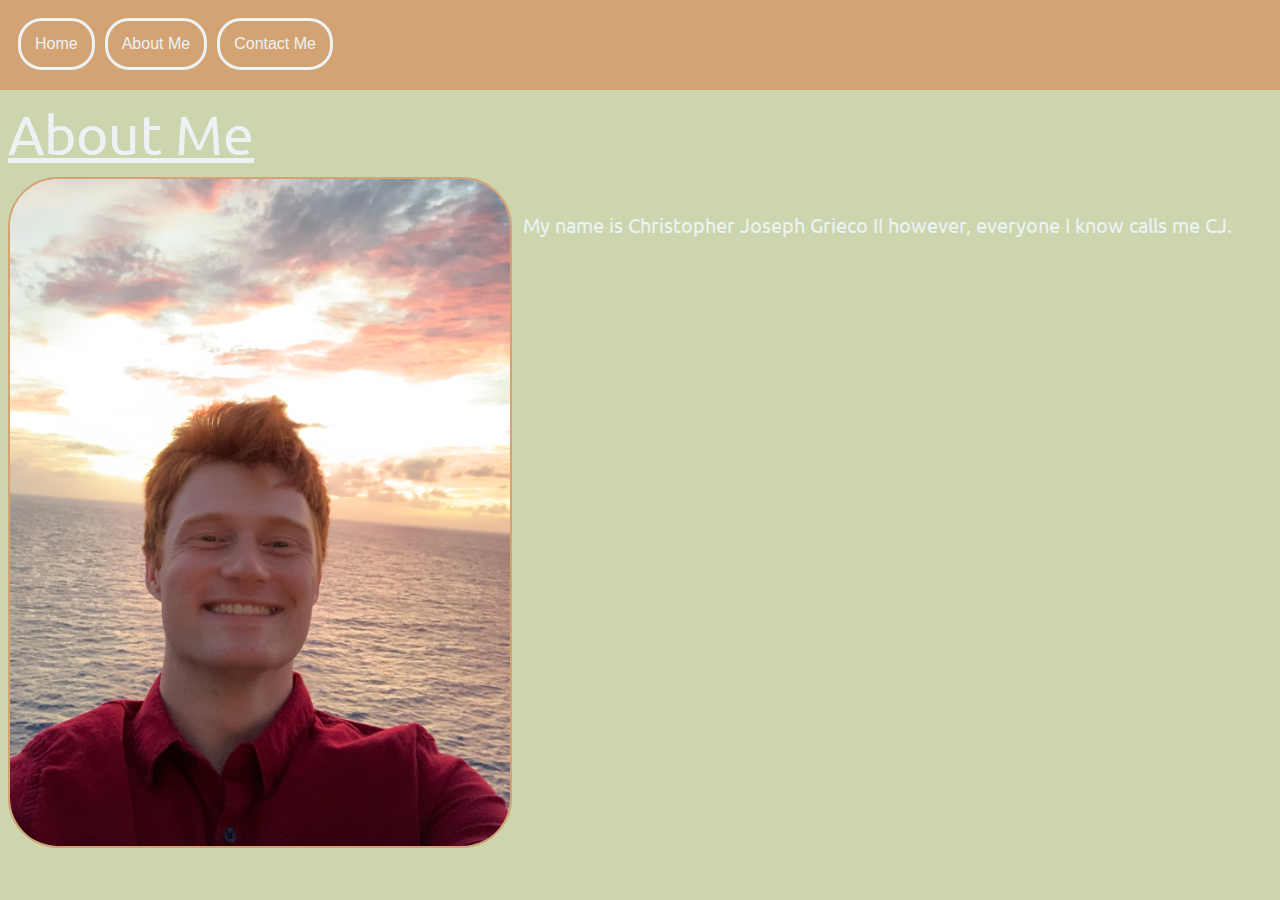
==== aboutme.html @ be30e355 "Started on HTML ans CSS for About Me" ====
<!DOCTYPE html>
<html lang="en">
<head>
  <link href = "aboutme.css" rel = "stylesheet" type = "text/css">
  <link rel="preconnect" href="https://fonts.googleapis.com">
  <link rel="preconnect" href="https://fonts.gstatic.com" crossorigin>
  <link href="https://fonts.googleapis.com/css2?family=Ubuntu:ital,wght@0,300;0,400;0,500;0,700;1,300;1,400;1,500;1,700&display=swap" rel="stylesheet">
</head>
<body class = background>
  <div>
    <div class = topnavigation>
      <a class = "active" href = "home.html">Home</a>
      <a class = "about" href = "about.html">About Me</a>
      <a class = "contact" href = contact.html> Contact Me</a>
    </div>
    <p class = title-card> About Me </p>
    <div>
      <img class = red-shirt-photo src = "Photos/RedShirt.jpeg">
      <p class = introduction> My name is Christopher Joseph Grieco II however, everyone I know calls me CJ.</p>
    </div>
</body>
</html>
---- aboutme.css ----
.background{
  background-color: #CCD5AE;
}

.topnavigation{
  font-family: 'Open Sans', 'Helvetica Neue', sans-serif;
  padding: 15px;
  background-color: #D4A373;
  overflow: hidden;
  margin-top: -10px;
  margin-left: -10px;
  margin-right: -10px;
}

.topnavigation a {
  float: left;
  border-style: solid;
  border-color: #EDF2F4;
  border-radius: 24px;
  color: #EDF2F4;
  text-align: center;
  padding: 14px;
  text-decoration: none;
  font-size: 16px;
  margin: 5px;
  transition: color .5s, background-color .5s;
}

.topnavigation a:hover{
  background-color: #FEFAE0;
  color: #2B2D42;
}

.title-card{
  font-size: 55px;
  margin-top: 10px;
  font-family: "Ubuntu";
  color: #EDF2F4;
  text-decoration: underline;
  margin-bottom: 10px;
}


.red-shirt-photo{
  margin-top: 0px;
  width: 500px;
  height: auto;
  border-radius: 50px;
  border-style: solid;
  border-width: 2px;
  border-color: #D4A373;
}

.introduction{
  font-size: 20px;
  font-family: "Ubuntu";
  color: #EDF2F4;
  margin-top: -640px;
  overflow: hidden;
  margin-left: 515px;
}
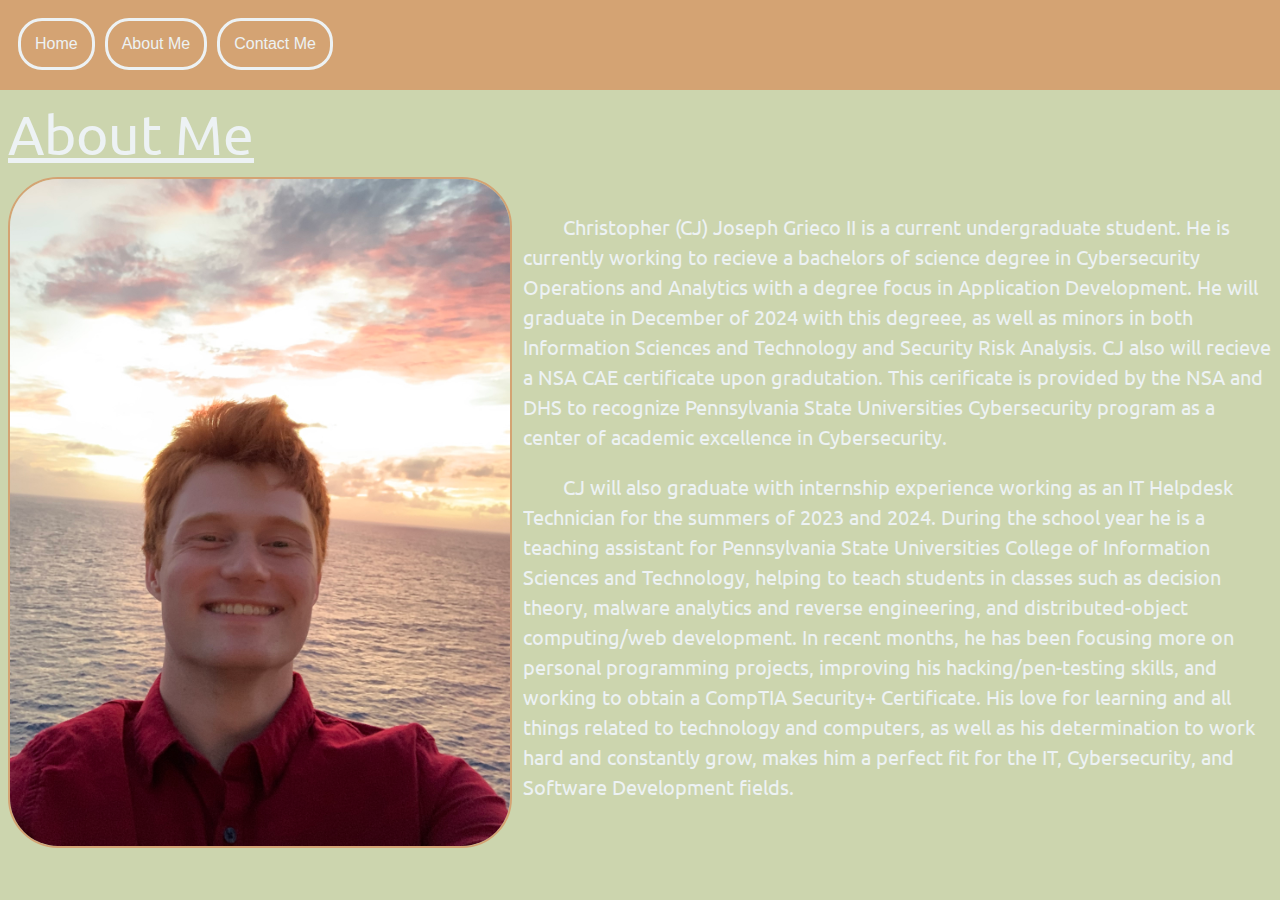
==== commit 52b8a0ab: "Added about me description" ====
--- a/aboutme.html
+++ b/aboutme.html
@@ -16,7 +16,18 @@
     <p class = title-card> About Me </p>
     <div>
       <img class = red-shirt-photo src = "Photos/RedShirt.jpeg">
-      <p class = introduction> My name is Christopher Joseph Grieco II however, everyone I know calls me CJ.</p>
+      <p class = introduction> Christopher (CJ) Joseph Grieco II is a current undergraduate student. He is currently working to recieve a bachelors of science degree in 
+        Cybersecurity Operations and Analytics with a degree focus in Application Development. He will graduate in December of 2024 with this degreee, as well as minors in both
+        Information Sciences and Technology and Security Risk Analysis. CJ also will recieve a NSA CAE certificate upon gradutation. This cerificate is provided by the NSA and DHS
+        to recognize Pennsylvania State Universities Cybersecurity program as a center of academic excellence in Cybersecurity. <br> 
+      </p>
+      <p class = part2>CJ will also graduate with internship experience
+          working as an IT Helpdesk Technician for the summers of 2023 and 2024. During the school year he is a teaching assistant for Pennsylvania State Universities College of Information
+          Sciences and Technology, helping to teach students in classes such as decision theory, malware analytics and reverse engineering, and distributed-object computing/web development.
+          In recent months, he has been focusing more on personal programming projects, improving his hacking/pen-testing skills, and working to obtain a CompTIA Security+ Certificate. 
+          His love for learning and all things related to technology and computers, as well as his determination to work hard and constantly grow, makes him a perfect fit for the IT,
+          Cybersecurity, and Software Development fields.
+      </p>
     </div>
 </body>
 </html>--- a/aboutme.css
+++ b/aboutme.css
@@ -53,10 +53,23 @@
 }
 
 .introduction{
+  text-indent: 40px;
   font-size: 20px;
   font-family: "Ubuntu";
   color: #EDF2F4;
   margin-top: -640px;
   overflow: hidden;
   margin-left: 515px;
+  line-height: 30px;
+}
+
+.part2{
+  text-indent: 40px;
+  font-size: 20px;
+  font-family: "Ubuntu";
+  color: #EDF2F4;
+  margin-top: 0px;
+  overflow: hidden;
+  margin-left: 515px;
+  line-height: 30px;
 }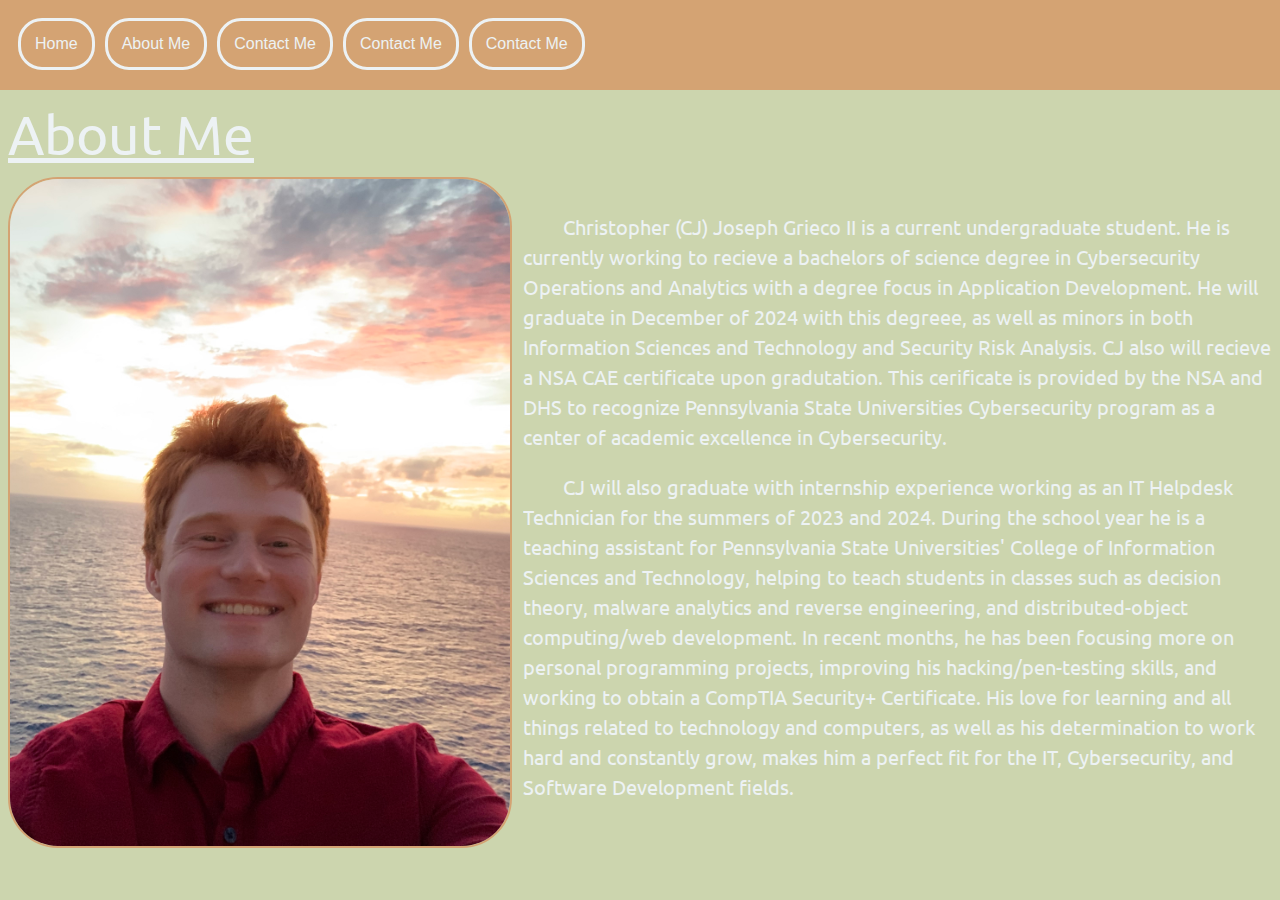
==== commit bec045b3: "Added buttons for 'Projects' and 'Blogs' pages" ====
--- a/aboutme.html
+++ b/aboutme.html
@@ -11,6 +11,8 @@
     <div class = topnavigation>
       <a class = "active" href = "home.html">Home</a>
       <a class = "about" href = "about.html">About Me</a>
+      <a class = "projects" href = projects.html> Contact Me</a>
+      <a class = "blog" href = blog.html> Contact Me</a>
       <a class = "contact" href = contact.html> Contact Me</a>
     </div>
     <p class = title-card> About Me </p>
@@ -22,7 +24,7 @@
         to recognize Pennsylvania State Universities Cybersecurity program as a center of academic excellence in Cybersecurity. <br> 
       </p>
       <p class = part2>CJ will also graduate with internship experience
-          working as an IT Helpdesk Technician for the summers of 2023 and 2024. During the school year he is a teaching assistant for Pennsylvania State Universities College of Information
+          working as an IT Helpdesk Technician for the summers of 2023 and 2024. During the school year he is a teaching assistant for Pennsylvania State Universities' College of Information
           Sciences and Technology, helping to teach students in classes such as decision theory, malware analytics and reverse engineering, and distributed-object computing/web development.
           In recent months, he has been focusing more on personal programming projects, improving his hacking/pen-testing skills, and working to obtain a CompTIA Security+ Certificate. 
           His love for learning and all things related to technology and computers, as well as his determination to work hard and constantly grow, makes him a perfect fit for the IT,
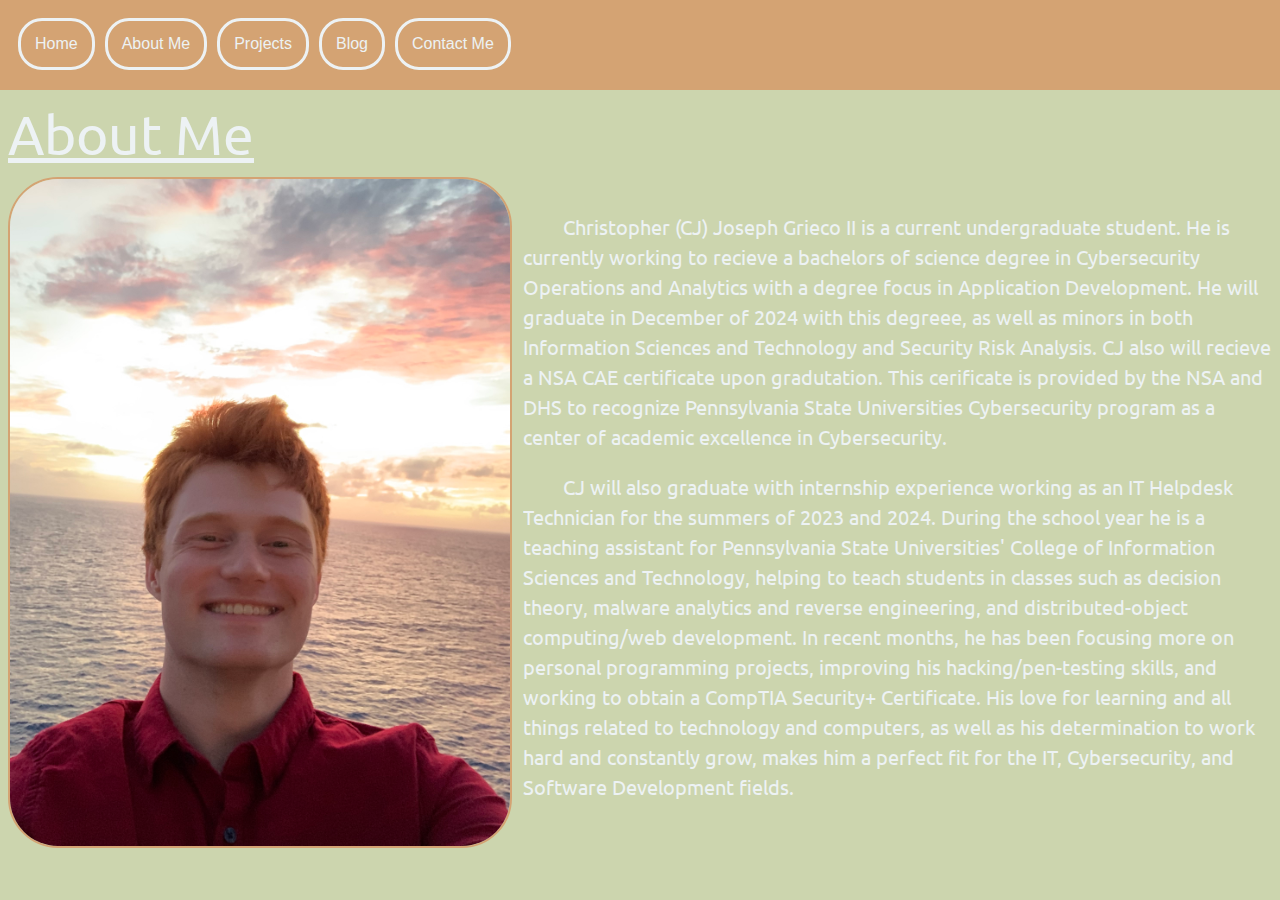
==== commit 3209a5a5: "Fixed bug where I did not change the string on the buttons I copy and pasted." ====
--- a/aboutme.html
+++ b/aboutme.html
@@ -11,8 +11,8 @@
     <div class = topnavigation>
       <a class = "active" href = "home.html">Home</a>
       <a class = "about" href = "about.html">About Me</a>
-      <a class = "projects" href = projects.html> Contact Me</a>
-      <a class = "blog" href = blog.html> Contact Me</a>
+      <a class = "projects" href = projects.html> Projects</a>
+      <a class = "blog" href = blog.html> Blog</a>
       <a class = "contact" href = contact.html> Contact Me</a>
     </div>
     <p class = title-card> About Me </p>
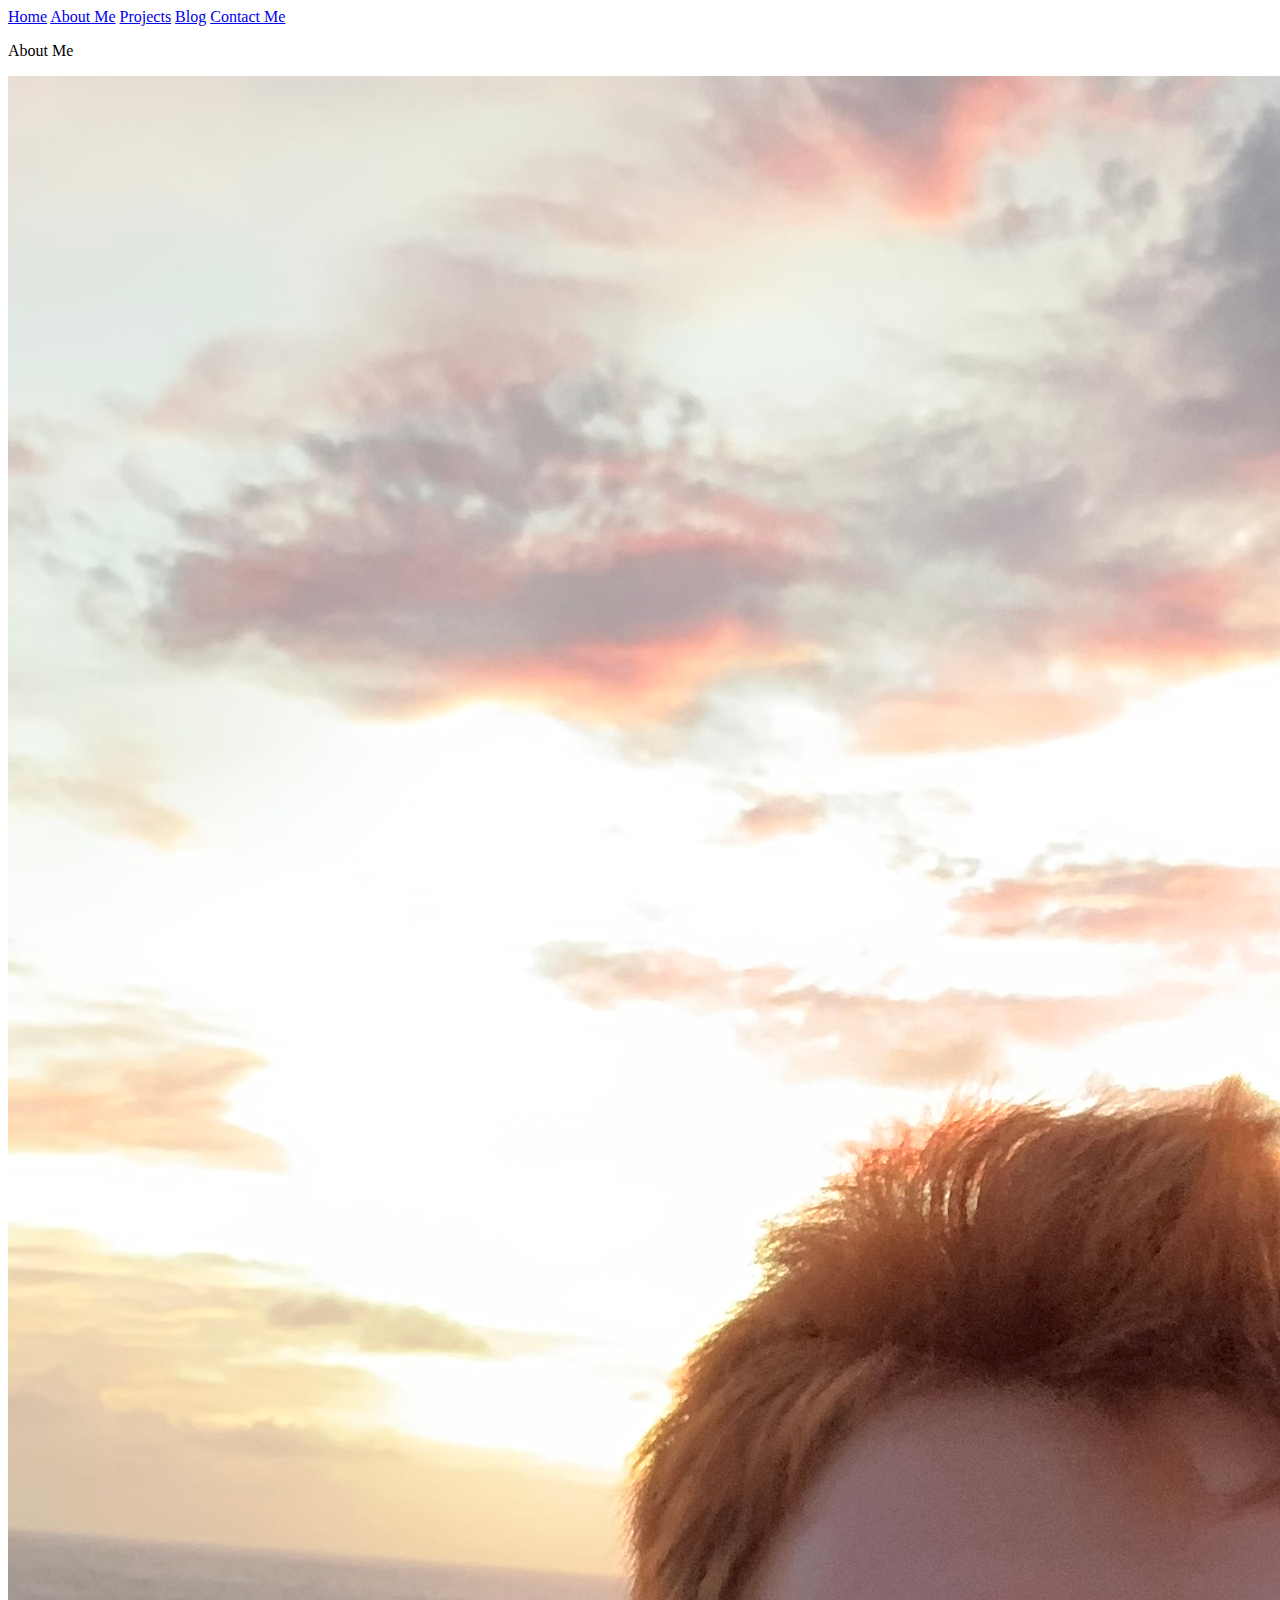
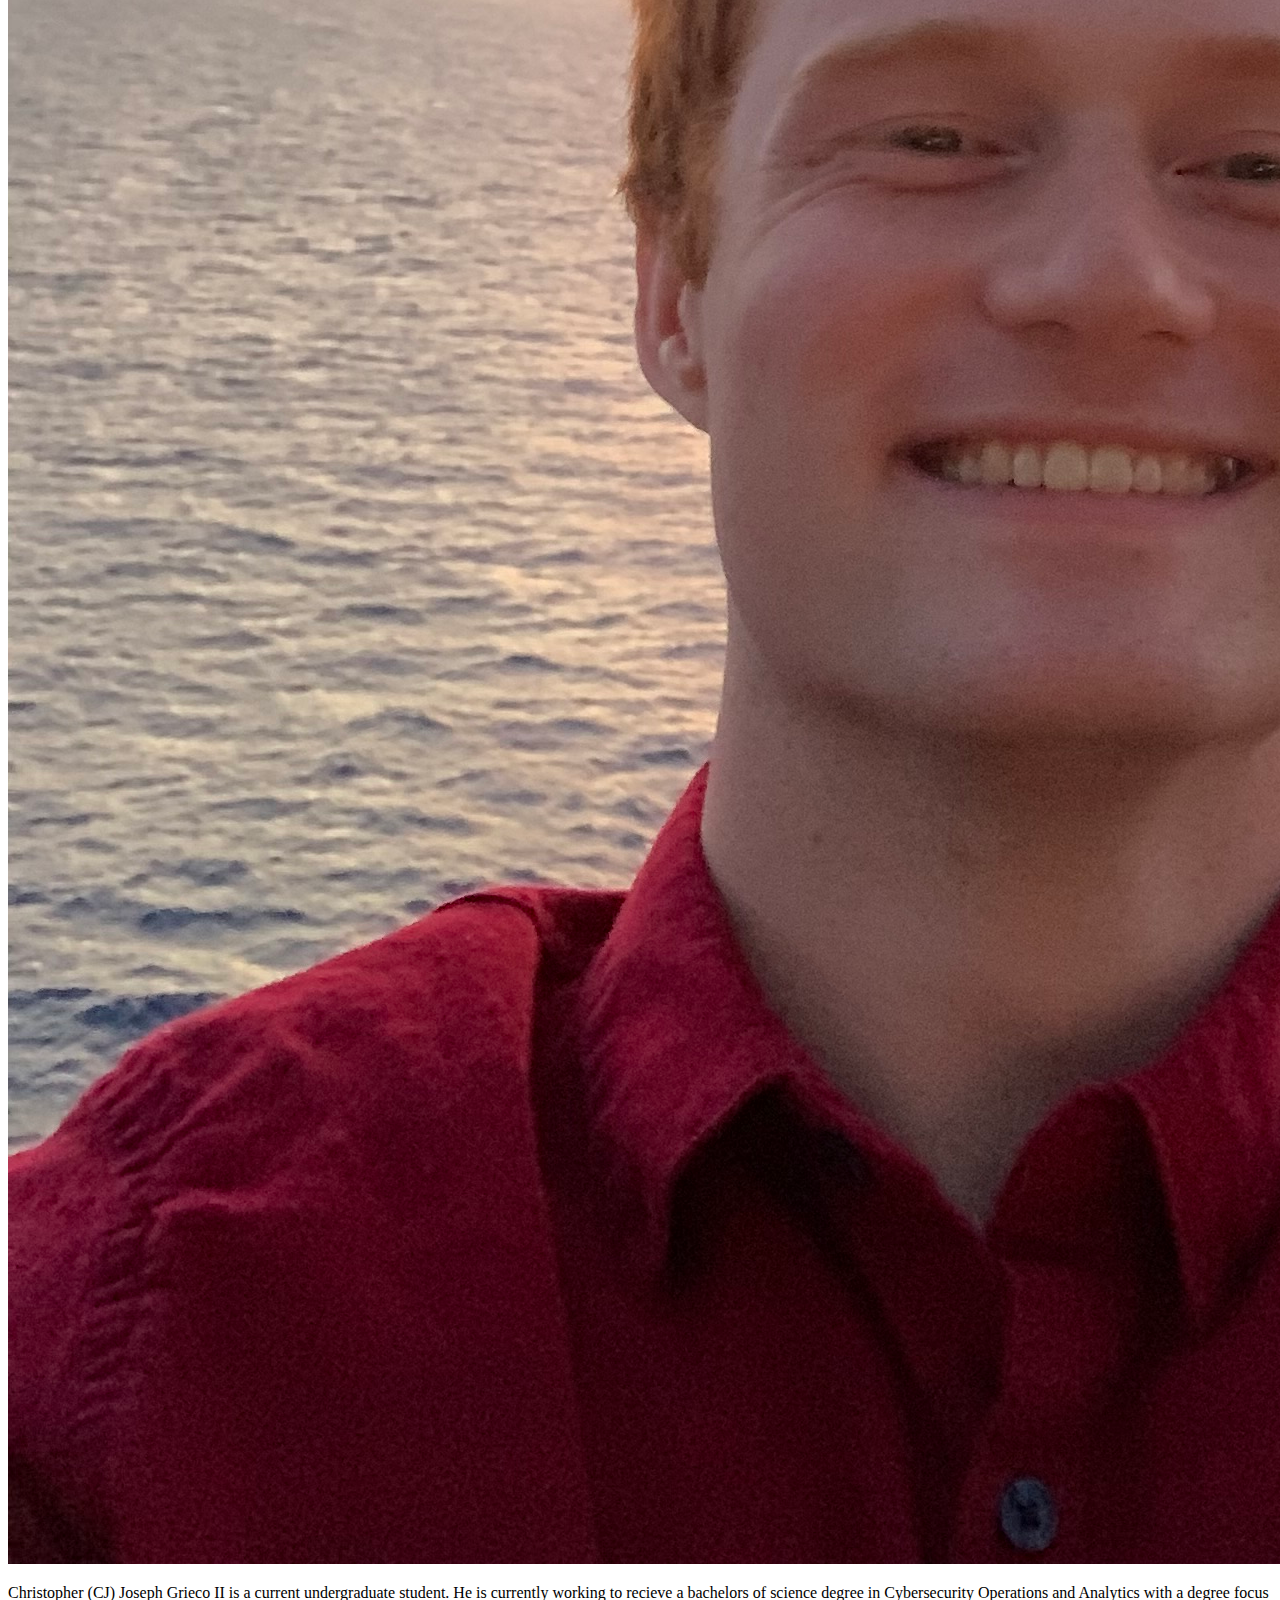
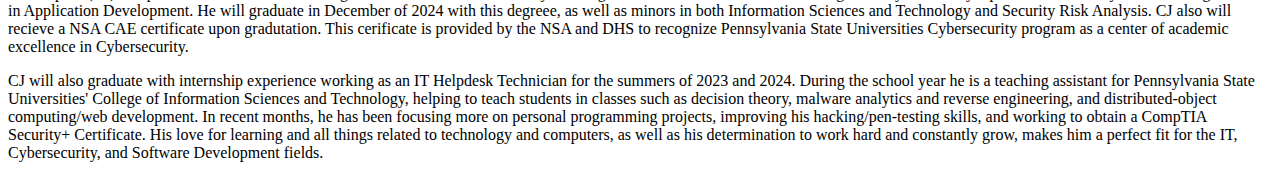
==== commit cc174b62: "Fixed bug with references" ====
--- a/aboutme.html
+++ b/aboutme.html
@@ -1,35 +1,36 @@
 <!DOCTYPE html>
 <html lang="en">
-<head>
-  <link href = "aboutme.css" rel = "stylesheet" type = "text/css">
-  <link rel="preconnect" href="https://fonts.googleapis.com">
-  <link rel="preconnect" href="https://fonts.gstatic.com" crossorigin>
-  <link href="https://fonts.googleapis.com/css2?family=Ubuntu:ital,wght@0,300;0,400;0,500;0,700;1,300;1,400;1,500;1,700&display=swap" rel="stylesheet">
-</head>
-<body class = background>
-  <div>
-    <div class = topnavigation>
-      <a class = "active" href = "home.html">Home</a>
-      <a class = "about" href = "about.html">About Me</a>
-      <a class = "projects" href = projects.html> Projects</a>
-      <a class = "blog" href = blog.html> Blog</a>
-      <a class = "contact" href = contact.html> Contact Me</a>
-    </div>
-    <p class = title-card> About Me </p>
+  <head>
+    <title>About Me</title>
+    <link href = "/Styles/aboutme.css" rel = "stylesheet" type = "text/css">
+    <link rel="preconnect" href="https://fonts.googleapis.com">
+    <link rel="preconnect" href="https://fonts.gstatic.com" crossorigin>
+    <link href="https://fonts.googleapis.com/css2?family=Ubuntu:ital,wght@0,300;0,400;0,500;0,700;1,300;1,400;1,500;1,700&display=swap" rel="stylesheet">
+  </head>
+  <body class = background>
     <div>
-      <img class = red-shirt-photo src = "Photos/RedShirt.jpeg">
-      <p class = introduction> Christopher (CJ) Joseph Grieco II is a current undergraduate student. He is currently working to recieve a bachelors of science degree in 
-        Cybersecurity Operations and Analytics with a degree focus in Application Development. He will graduate in December of 2024 with this degreee, as well as minors in both
-        Information Sciences and Technology and Security Risk Analysis. CJ also will recieve a NSA CAE certificate upon gradutation. This cerificate is provided by the NSA and DHS
-        to recognize Pennsylvania State Universities Cybersecurity program as a center of academic excellence in Cybersecurity. <br> 
-      </p>
-      <p class = part2>CJ will also graduate with internship experience
-          working as an IT Helpdesk Technician for the summers of 2023 and 2024. During the school year he is a teaching assistant for Pennsylvania State Universities' College of Information
-          Sciences and Technology, helping to teach students in classes such as decision theory, malware analytics and reverse engineering, and distributed-object computing/web development.
-          In recent months, he has been focusing more on personal programming projects, improving his hacking/pen-testing skills, and working to obtain a CompTIA Security+ Certificate. 
-          His love for learning and all things related to technology and computers, as well as his determination to work hard and constantly grow, makes him a perfect fit for the IT,
-          Cybersecurity, and Software Development fields.
-      </p>
-    </div>
-</body>
+      <div class = topnavigation>
+        <a class = "active" href = "home.html">Home</a>
+        <a class = "about" href = "aboutme.html">About Me</a>
+        <a class = "projects" href = projects.html> Projects</a>
+        <a class = "blog" href = blog.html> Blog</a>
+        <a class = "contact" href = contact.html> Contact Me</a>
+      </div>
+      <p class = title-card> About Me </p>
+      <div>
+        <img class = red-shirt-photo src = "Photos/RedShirt.jpeg">
+        <p class = introduction> Christopher (CJ) Joseph Grieco II is a current undergraduate student. He is currently working to recieve a bachelors of science degree in 
+          Cybersecurity Operations and Analytics with a degree focus in Application Development. He will graduate in December of 2024 with this degreee, as well as minors in both
+          Information Sciences and Technology and Security Risk Analysis. CJ also will recieve a NSA CAE certificate upon gradutation. This cerificate is provided by the NSA and DHS
+          to recognize Pennsylvania State Universities Cybersecurity program as a center of academic excellence in Cybersecurity. <br> 
+        </p>
+        <p class = part2>CJ will also graduate with internship experience
+            working as an IT Helpdesk Technician for the summers of 2023 and 2024. During the school year he is a teaching assistant for Pennsylvania State Universities' College of Information
+            Sciences and Technology, helping to teach students in classes such as decision theory, malware analytics and reverse engineering, and distributed-object computing/web development.
+            In recent months, he has been focusing more on personal programming projects, improving his hacking/pen-testing skills, and working to obtain a CompTIA Security+ Certificate. 
+            His love for learning and all things related to technology and computers, as well as his determination to work hard and constantly grow, makes him a perfect fit for the IT,
+            Cybersecurity, and Software Development fields.
+        </p>
+      </div>
+  </body>
 </html>